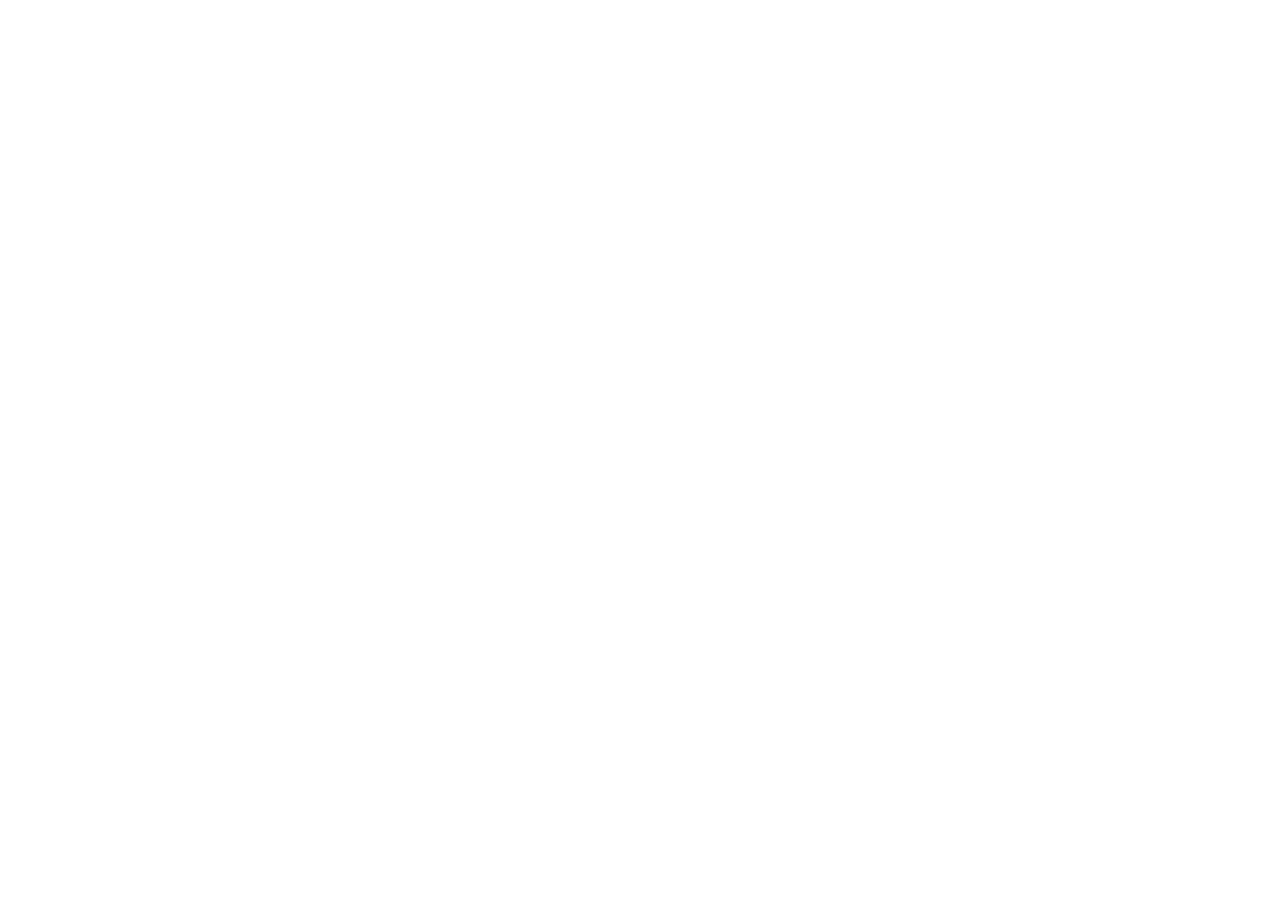
==== contact.html @ 2d6b518b "update page" ====
<!DOCTYPE html>
<html lang="en">
<head>
    <meta charset="UTF-8">
    <meta name="viewport" content="width=device-width, initial-scale=1.0">
    <title>Document</title>
    <link rel="stylesheet" href="./css/style.css">
</head>
<body>
    
</body>
</html>
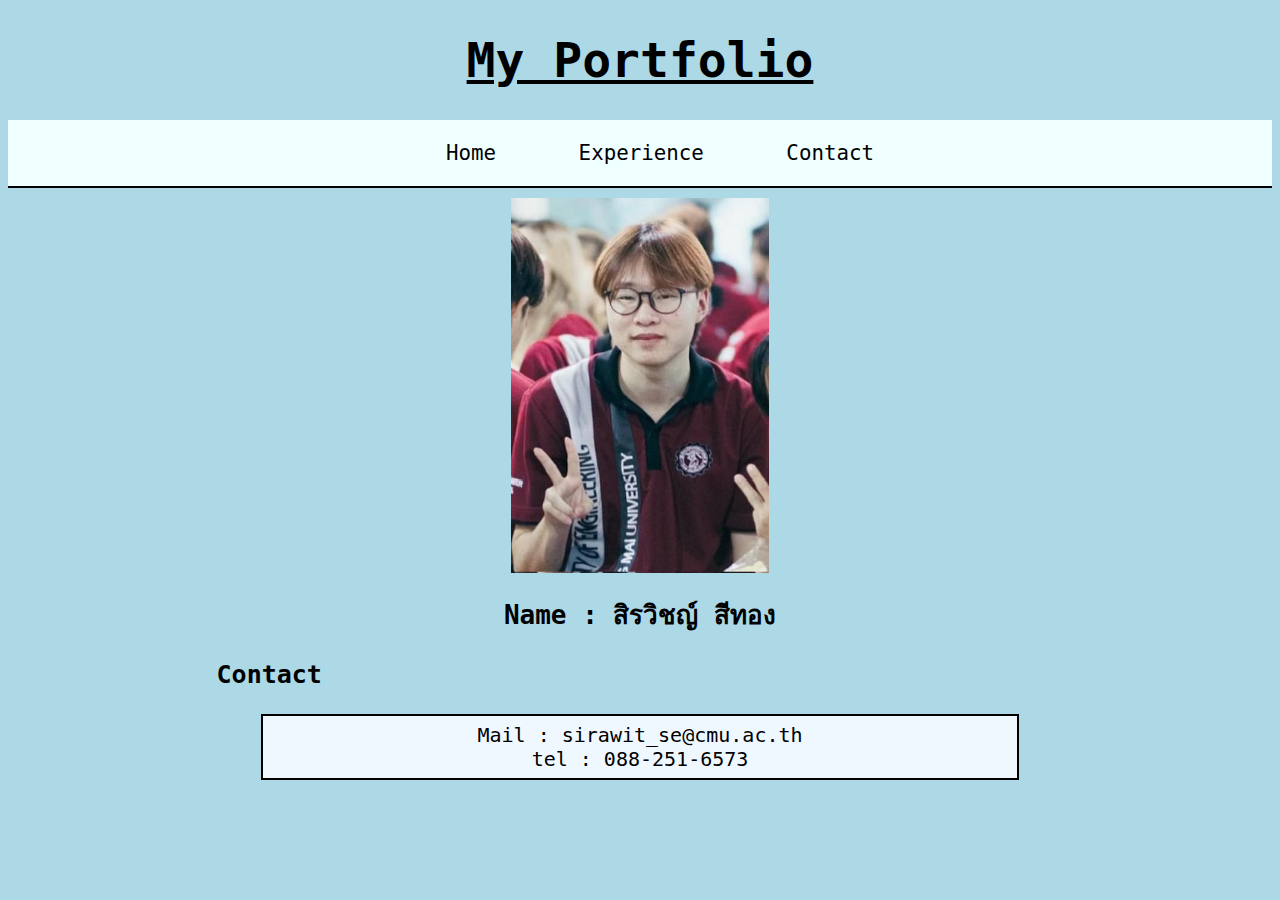
==== commit 95d6608b: "complete" ====
--- a/contact.html
+++ b/contact.html
@@ -3,10 +3,34 @@
 <head>
     <meta charset="UTF-8">
     <meta name="viewport" content="width=device-width, initial-scale=1.0">
-    <title>Document</title>
+    <title>Contact</title>
     <link rel="stylesheet" href="./css/style.css">
+    <link rel="stylesheet" href="https://cdnjs.cloudflare.com/ajax/libs/font-awesome/6.1.1/css/all.min.css" >
 </head>
+    
 <body>
-    
+      <h1> My Portfolio</h1>
+      <div class="bar">
+    <ul>
+      <li><a href="index.html"> Home </a> </li>
+      <li><a href="experience.html"> Experience</a></li>
+      <li><a href="contact.html"> Contact</a></li>
+    </ul>
+  </div>
+        <div class="pic">
+          <img src="./picture/picture.png" alt="myself">
+        </div>
+        <h2> Name : สิรวิชญ์ สีทอง</h2>
+    <h3> Contact </h3>
+    <div class="box">
+      <div class="contact"> 
+        Mail :<a href="mailto:sirawit_se@cmu.ac.th" target="_blank"> sirawit_se@cmu.ac.th</a><br> tel : 088-251-6573 <br>
+        <!--
+        <a href=""><i class="fa-brands fa-youtube"></i></a>
+        <a href="https://www.instagram.com/s.jmpr_"><i class="fa-brands fa-instagram"></i></a>
+        <a href="https://discordapp.com/users/眠いです#8047"><i class="fa-brands fa-discord"></i></a>
+        <a href="https://github.com/Vualerie"><i class="fa-brands fa-github"></i></a> 
+        -->
+      </div>    
 </body>
 </html>--- a/css/style.css
+++ b/css/style.css
@@ -0,0 +1,88 @@
+h1 {
+  text-align: center;
+  font-size: 48px;
+  font-family: monospace;
+  text-decoration: underline;
+}
+.bar {
+  display: flex;
+  justify-content: center;
+  font-size: 160%;
+  margin-bottom: 10px;
+  border-bottom: 2px solid;
+  border-color: black;
+  font-family: monospace;
+  background-color: azure;
+}
+
+.bar ul li {
+  display: inline-block;
+  margin: 0 35px;
+}
+a {
+  margin-top: 15px;
+  margin-bottom: 15px;
+  text-decoration: none;
+  color:black;
+}
+a:hover{
+    color: rgb(0, 138, 138);
+}
+.pic {
+  display: flex;
+  justify-content: center;
+  height: 375px;
+  width: auto;
+}
+h2 {
+  text-align: center;
+  font-size: 26px;
+  font-family: monospace;
+}
+h3 {
+  margin-left: 16.5%;
+  font-size: 25px;
+  font-family: monospace;
+}
+.nbox {
+    border: 2px solid;
+    margin-top: 20px;
+    margin-right: 30%;
+    margin-left: 30%;
+    padding: 5px;
+    background-color: aliceblue;
+  }
+  .n {
+    font-size: 16px;
+    font-family: monospace;
+    text-align: center;
+  }
+.box {
+  border: 2px solid;
+  margin-top: 20px;
+  margin-right: 20%;
+  margin-left: 20%;
+  padding-left: 20px;
+  padding-right: 20px;
+  background-color: aliceblue;
+}
+p {
+  font-size: 16px;
+  font-family: monospace;
+}
+body {
+  background-color: lightblue;
+}
+.subpic {
+  display: flex;
+  justify-content: center;
+  height: 250px;
+  width: auto;
+  margin: 10px;
+}
+.contact {
+  font-size: 20px;
+  font-family: monospace;
+  text-align: center;
+  padding: 7px;
+}
